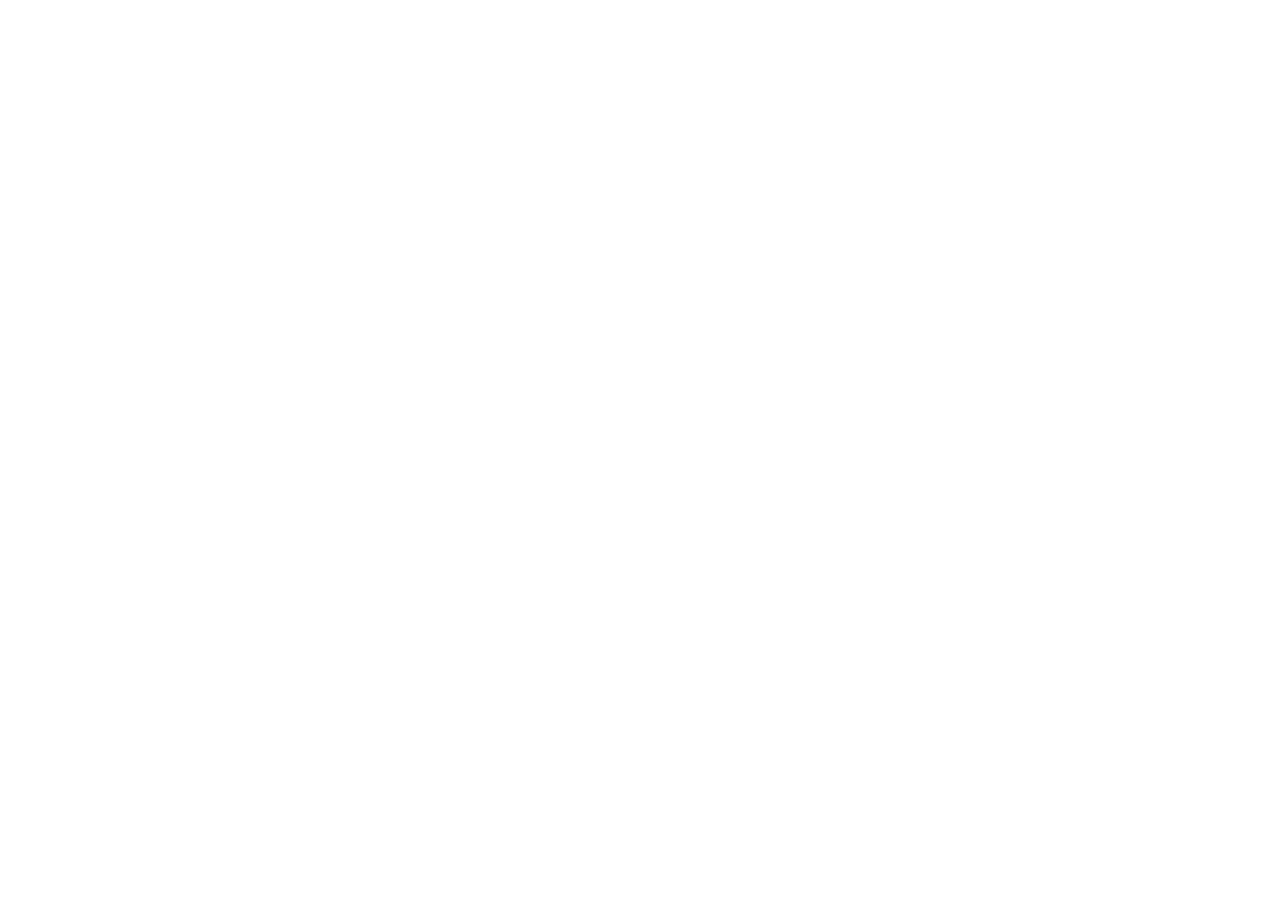
==== board/src/main/resources/templates/main/index.html @ f4dd8a02 "[ADD] first commit" ====
<!DOCTYPE html>
<html lang="ko">
<head>
<meta charset="UTF-8" />
<meta http-equiv="X-UA-Compatible" content="IE=edge" />
<link rel="stylesheet" href="css/header.css" />
<meta name="viewport" content="width=device-width, initial-scale=1.0" />
<title>메인페이지</title>
</head>
<body>
	<!-- header -->
	<div th:replace="fragments/header :: header"></div>
	<!-- search -->
	
	<!-- table -->
	
</body>
</html>
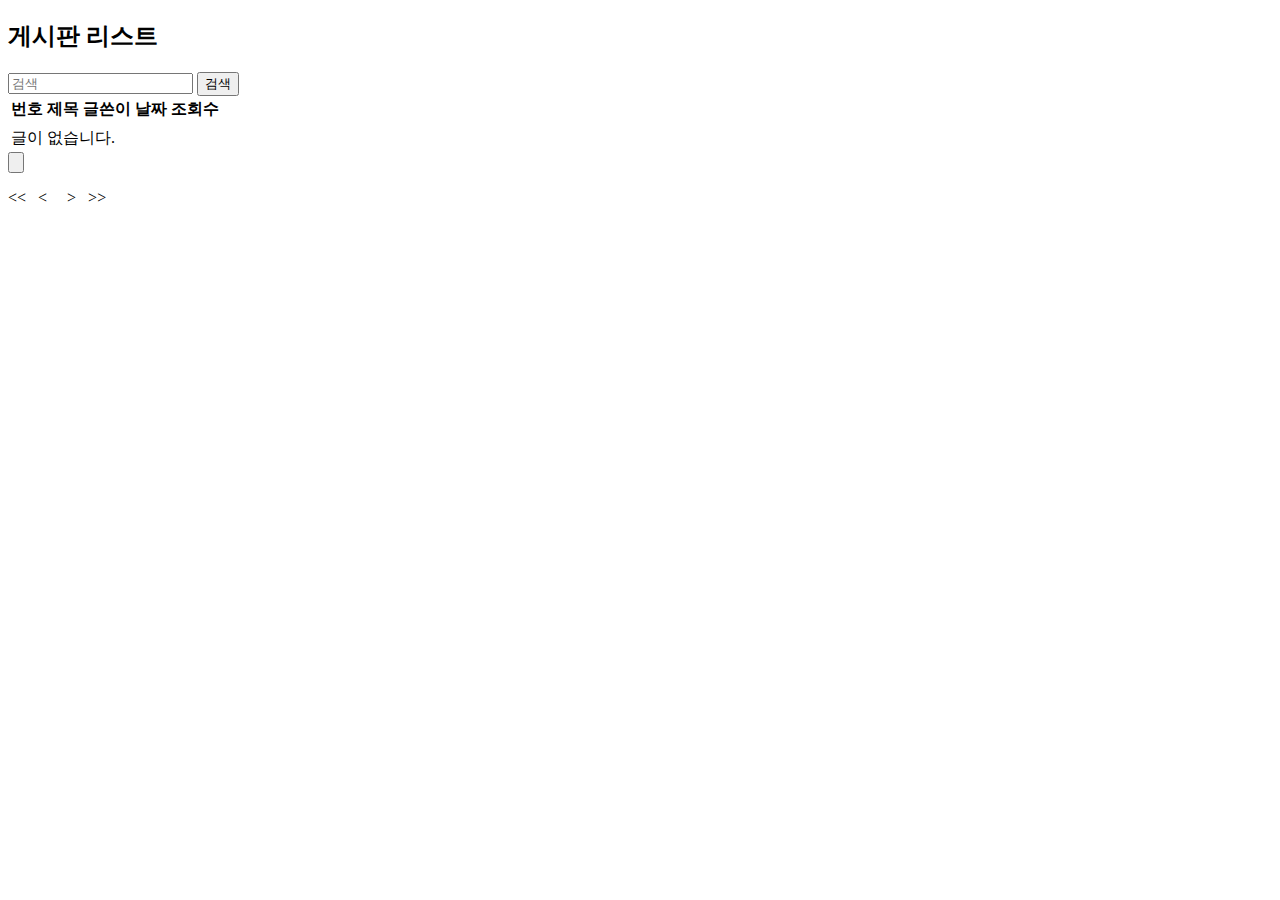
==== commit c366fb8c: "[ADD] search,board,reply 추가" ====
--- a/board/src/main/resources/templates/main/index.html
+++ b/board/src/main/resources/templates/main/index.html
@@ -1,18 +1,131 @@
 <!DOCTYPE html>
-<html lang="ko">
+<html lang="ko" xmlns:th="http://www.thymeleaf.org">
 <head>
 <meta charset="UTF-8" />
 <meta http-equiv="X-UA-Compatible" content="IE=edge" />
 <link rel="stylesheet" href="css/header.css" />
+<link rel="stylesheet" href="css/list.css" />
+<script
+	src="https://ajax.googleapis.com/ajax/libs/jquery/3.3.1/jquery.min.js"></script>
+	
+<script>
+	function search() {
+		let searchText = document.getElementById("searchText").value;
+		location.href = "/?searchText=" + searchText;
+	}
+	</script>
+
 <meta name="viewport" content="width=device-width, initial-scale=1.0" />
 <title>메인페이지</title>
 </head>
+
 <body>
 	<!-- header -->
 	<div th:replace="fragments/header :: header"></div>
-	<!-- search -->
+	<div class="header-container">
+
+
+
+		<section class="notice">
+			<div class="page-title">
+				<div id="board1">
+					<h2>게시판 리스트</h2>
+				</div>
+			</div>
+
+			<div class="board-container">
+				<!-- board seach area -->
+				<div id="board-search">
+					<div class="search-window">
+						<div class="search-wrap">
+							<input id="searchText" type="search" name="searchText" placeholder="검색">
+							<button type="button" onclick="search()" class="btn search-btn">검색</button>
+						</div>
+					</div>
+				</div>
+
+				<!-- board list area -->
+
+				<table class="board-table">
+					<thead>
+						<tr class="mainTitle">
+							<th scope="col" class="th-num">번호</th>
+							<th scope="col" class="th-title">제목</th>
+							<th scope="col" class="th-writer">글쓴이</th>
+							<th scope="col" class="th-date">날짜</th>
+							<th scope="col" class="th-hit">조회수</th>
+						</tr>
+					</thead>
+				
+					<tbody>
+						<th:block  th:each="board, boardsStat: ${boards}" >
+							<tr th:if="${boards}" th:onclick="|location.href='@{/board/read(board_id=${board.board_id})}'|" style="cursor:pointer;" 
+										class="hover likeRanking">
+								<td  th:text="${boardsStat.count}"></td>
+								<th th:text="${board.title}"
+									id="title"></th>
+								<td th:text="${board.member_id}" class="center"></td>
+								<td
+									th:text="${#temporals.format(board.created_time, 'yyyy-MM-dd')}"></td>
+								<td th:text="${board.hit}"></td>
+							</tr>
+						</th:block>
+					
+					
+						<tr th:if="${boards.empty}">
+							<td class="color" colspan="6">글이 없습니다.</td>
+						</tr>
+					</tbody>
+				</table>
+
+
+				<div class="write-btn">
+					<input
+						th:if="${loginMember}" class="input-btn" type="button"
+						onclick="location.href='/board/write'" th:value="글쓰기" >
+				</div>
+			</div>
+		</section>
+
+		<p>
+		<div id="navigator" class="pageNumber" >
+			<!-- 이전 그룹이 없을 경우 보여주지 않음 -->
+			<th:block th:if="${navi.currentPage - navi.pagePerGroup > 0}">
+				<a
+					th:href="@{/(page=${navi.currentPage - navi.pagePerGroup}, searchText=${searchText})}" style="color:black"><<</a>&nbsp;&nbsp;
+    		</th:block>
+			<!-- 이전 페이지가 없을 경우 보여주지 않음 -->
+			<th:block th:if="${navi.currentPage - 1 > 0}">
+				<a
+					th:href="@{/(page=${navi.currentPage - 1}, searchText=${searchText})}" style="color:black"><</a>&nbsp;&nbsp;
+    		</th:block>
+
+			<th:block th:if="${navi.endPageGroup ne 0}">
+				<th:block
+					th:each="counter : ${#numbers.sequence(navi.startPageGroup, navi.endPageGroup)}">
+					<a
+						th:href="@{/(page=${counter}, searchText=${searchText})}"
+						th:text="${counter}" style="color:black"></a>&nbsp;
+      		</th:block>
+			</th:block>
+
+			<!-- 다음 페이지가 없을 경우 보여주지 않음 -->
+			<th:block th:if="${navi.currentPage < navi.totalPageCount}">
+				<a
+					th:href="@{/(page=${navi.currentPage + 1}, searchText=${searchText})}" style="color:black">></a>&nbsp;&nbsp;
+    		</th:block>
+			<!-- 다음 그룹이 없을 경우 보여주지 않음 -->
+			<th:block
+				th:if="${navi.currentPage + navi.pagePerGroup < navi.totalPageCount}">
+				<a
+					th:href="@{/(page=${navi.currentPage + navi.pagePerGroup}, searchText=${searchText})}" style="color:black">>></a>
+			</th:block>
+		</div>
+		<p>
+	</div>
 	
-	<!-- table -->
+	
+	
 	
 </body>
 </html>